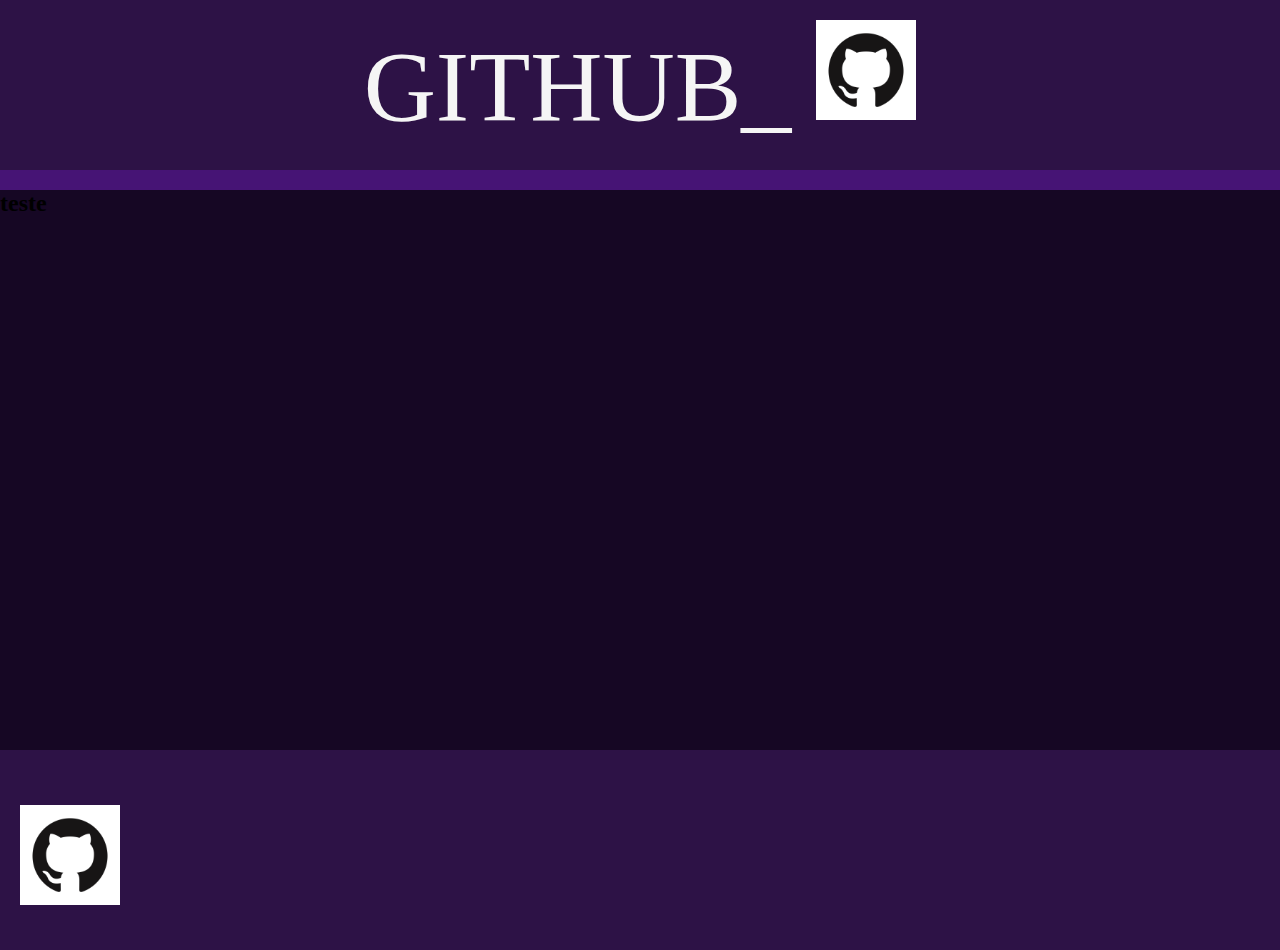
==== index.html @ 0761dfeb "primeiro passo" ====
<!DOCTYPE html>
<html lang="pt-br">
<head>
    <meta charset="UTF-8">
    <meta http-equiv="X-UA-Compatible" content="IE=edge">
    <meta name="viewport" content="width=device-width, initial-scale=1.0">
    <title>Github revisão</title>
    <link rel="stylesheet" href="/style.css">
</head>
<body>
    <div class="banner">
        <span class="st-banner">
            GITHUB_
        </span>
        <img src="/GitHub-Mark.png" id="imggit">
    </div>
    <div class="ct-principal">
        <h2>teste</h2>
        <ol>
            
        </ol>
    </div>
    <div class="rodape">
        <img src="/GitHub-Mark.png" id="imggitroda">
    </div>
</body>
</html>
---- style.css ----
body{
    background-color: rgb(70, 20, 117);
    margin: 0px;
}
/*Banner e estilos*/
.banner{
    background-color: rgb(45, 18, 70);
    width: 100%;
    height:150px;
    border:none;
    padding: 20px 0px 0px 0px;
    text-align: center;
}
.st-banner{
    color: whitesmoke;
    font-family: impact;
    font-size: 100px;
}
#imggit{
    width:100px;
}
/*Conteiner principal*/
.ct-principal{
    background-color: rgb(22, 7, 36);
    width: 100%;
    height:560px;
    border:none;
}
/*Rodapé e estilos*/
.rodape{
    background-color: rgb(45, 18, 70);
    width: 100%;
    height:200px;
    border:none;
}
#imggitroda{
    width: 100px;
    position: relative;
    top:35px;
    margin: 20px;
}
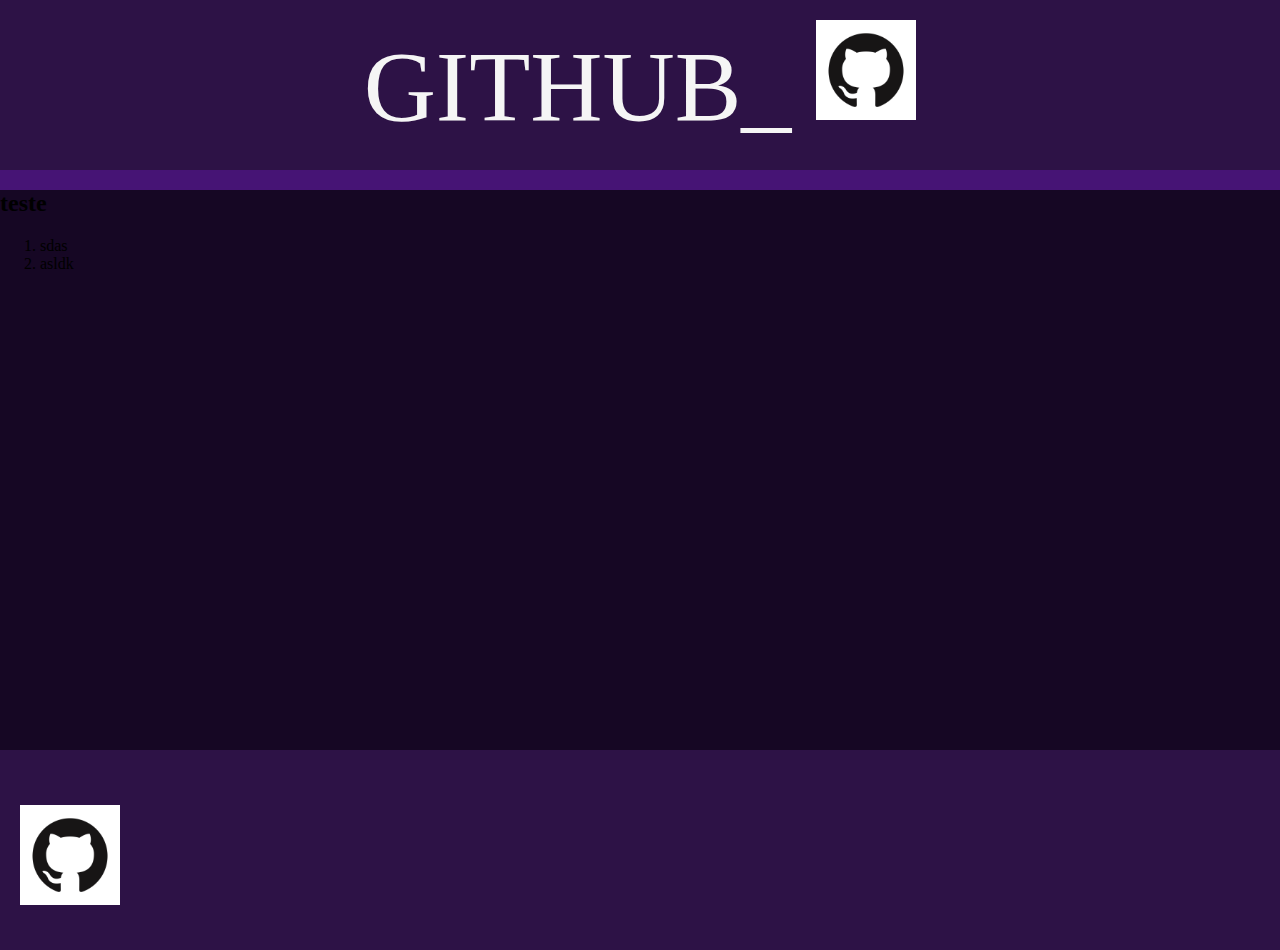
==== commit e8024382: "outro commit" ====
--- a/index.html
+++ b/index.html
@@ -1,27 +1,28 @@
-<!DOCTYPE html>
-<html lang="pt-br">
-<head>
-    <meta charset="UTF-8">
-    <meta http-equiv="X-UA-Compatible" content="IE=edge">
-    <meta name="viewport" content="width=device-width, initial-scale=1.0">
-    <title>Github revisão</title>
-    <link rel="stylesheet" href="/style.css">
-</head>
-<body>
-    <div class="banner">
-        <span class="st-banner">
-            GITHUB_
-        </span>
-        <img src="/GitHub-Mark.png" id="imggit">
-    </div>
-    <div class="ct-principal">
-        <h2>teste</h2>
-        <ol>
-            
-        </ol>
-    </div>
-    <div class="rodape">
-        <img src="/GitHub-Mark.png" id="imggitroda">
-    </div>
-</body>
+<!DOCTYPE html>
+<html lang="pt-br">
+<head>
+    <meta charset="UTF-8">
+    <meta http-equiv="X-UA-Compatible" content="IE=edge">
+    <meta name="viewport" content="width=device-width, initial-scale=1.0">
+    <title>Github revisão</title>
+    <link rel="stylesheet" href="/style.css">
+</head>
+<body>
+    <div class="banner">
+        <span class="st-banner">
+            GITHUB_
+        </span>
+        <img src="/GitHub-Mark.png" id="imggit">
+    </div>
+    <div class="ct-principal">
+        <h2>teste</h2>
+        <ol>
+            <li>sdas</li>
+            <li>asldk</li>
+        </ol>
+    </div>
+    <div class="rodape">
+        <img src="/GitHub-Mark.png" id="imggitroda">
+    </div>
+</body>
 </html>--- a/style.css
+++ b/style.css
@@ -1,41 +1,41 @@
-body{
-    background-color: rgb(70, 20, 117);
-    margin: 0px;
-}
-/*Banner e estilos*/
-.banner{
-    background-color: rgb(45, 18, 70);
-    width: 100%;
-    height:150px;
-    border:none;
-    padding: 20px 0px 0px 0px;
-    text-align: center;
-}
-.st-banner{
-    color: whitesmoke;
-    font-family: impact;
-    font-size: 100px;
-}
-#imggit{
-    width:100px;
-}
-/*Conteiner principal*/
-.ct-principal{
-    background-color: rgb(22, 7, 36);
-    width: 100%;
-    height:560px;
-    border:none;
-}
-/*Rodapé e estilos*/
-.rodape{
-    background-color: rgb(45, 18, 70);
-    width: 100%;
-    height:200px;
-    border:none;
-}
-#imggitroda{
-    width: 100px;
-    position: relative;
-    top:35px;
-    margin: 20px;
+body{
+    background-color: rgb(70, 20, 117);
+    margin: 0px;
+}
+/*Banner e estilos*/
+.banner{
+    background-color: rgb(45, 18, 70);
+    width: 100%;
+    height:150px;
+    border:none;
+    padding: 20px 0px 0px 0px;
+    text-align: center;
+}
+.st-banner{
+    color: whitesmoke;
+    font-family: impact;
+    font-size: 100px;
+}
+#imggit{
+    width:100px;
+}
+/*Conteiner principal*/
+.ct-principal{
+    background-color: rgb(22, 7, 36);
+    width: 100%;
+    height:560px;
+    border:none;
+}
+/*Rodapé e estilos*/
+.rodape{
+    background-color: rgb(45, 18, 70);
+    width: 100%;
+    height:200px;
+    border:none;
+}
+#imggitroda{
+    width: 100px;
+    position: relative;
+    top:35px;
+    margin: 20px;
 }